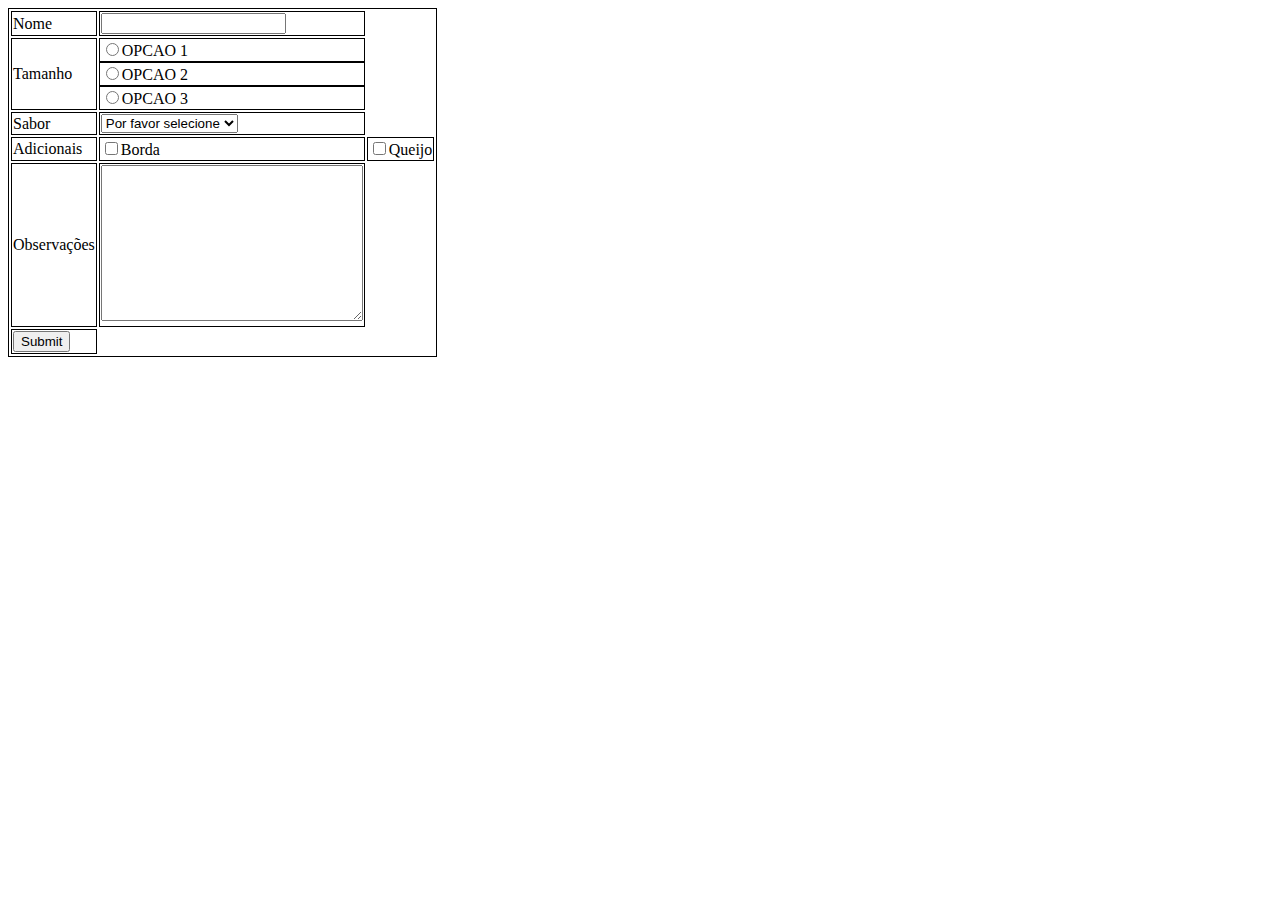
==== att-Fundamentos de Desenvolvimento de software/index02.html @ 8a5166f1 "v2.0" ====
<!DOCTYPE html>
<html lang="pt-br">
<head>
    <meta charset="UTF-8">
    <meta http-equiv="X-UA-Compatible" content="IE=edge">
    <meta name="viewport" content="width=device-width, initial-scale=1.0">
    <title>Atividade pratica 02</title>
    <style>
        table, td, tr {
            border: 1px solid black;
        }
    </style>
</head>
<body>
    <table>
        <tbody>
            <tr>
                <td>Nome</td>
                <td><input type="text"></td>
            </tr>
            <tr>
                <td>Tamanho</td>
                <td style="display: block;"><input type="radio">OPCAO 1</td>
                <td style="display: block;"><input type="radio">OPCAO 2</td>
                <td style="display: block;"><input type="radio">OPCAO 3</td>
            </tr>
            <tr>
                <td>Sabor</td>
                <td><select>
                    <option>Por favor selecione</option>
                </select></td>
            </tr>
            <tr>
                <td>Adicionais</td>
                <td><input type="checkbox">Borda</input></td>
                <td><input type="checkbox">Queijo</input></td>
            </tr>
            <tr>
                <td>Observações</td>
                <td><textarea name="" id="" cols="30" rows="10"></textarea></td>
            </tr>
            <tr>
                <td><input type="submit"></td>
            </tr>
        </tbody>
    </table>

</body>
</html>
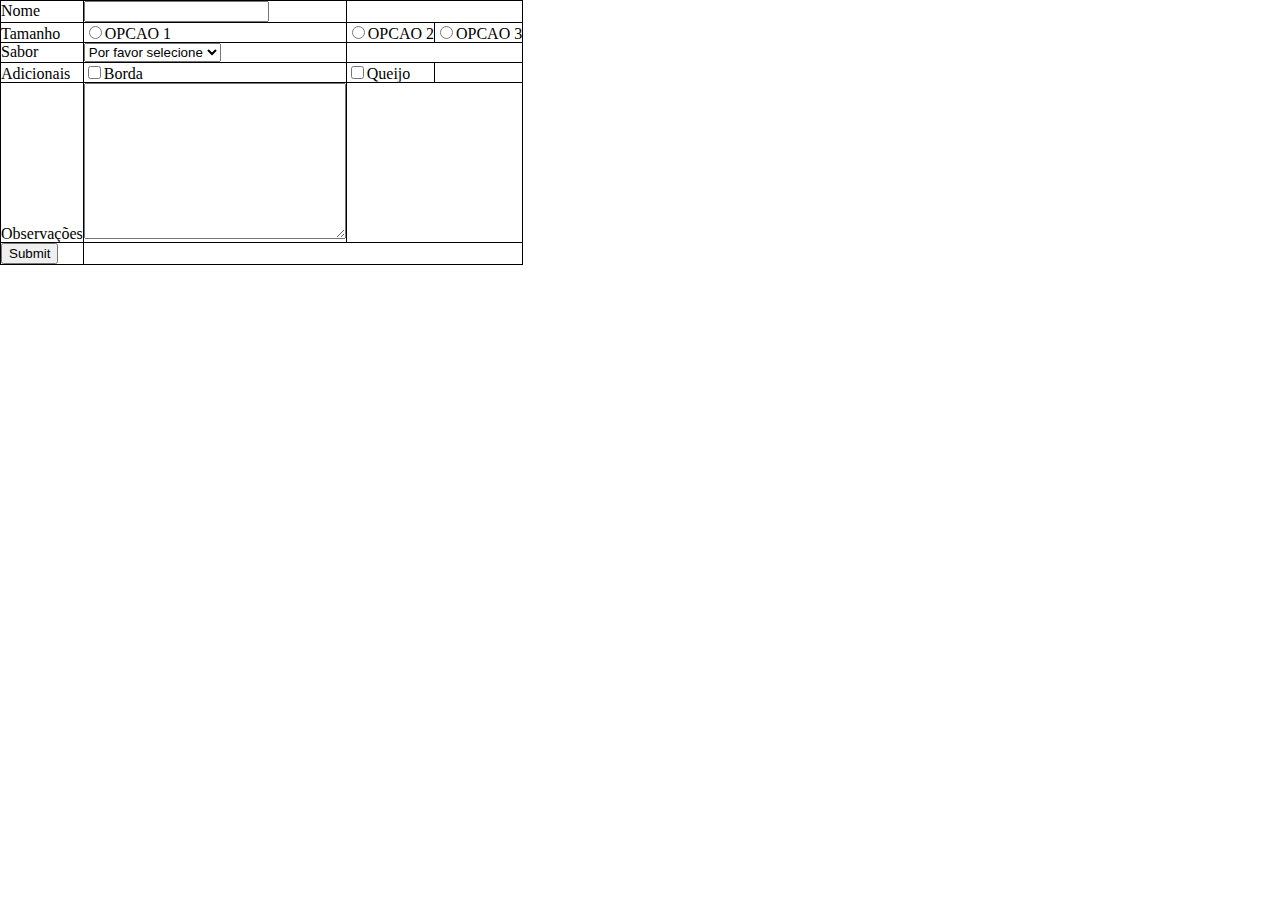
==== commit a4172fb9: "v1.0" ====
--- a/att-Fundamentos de Desenvolvimento de software/index02.html
+++ b/att-Fundamentos de Desenvolvimento de software/index02.html
@@ -5,6 +5,8 @@
     <meta http-equiv="X-UA-Compatible" content="IE=edge">
     <meta name="viewport" content="width=device-width, initial-scale=1.0">
     <title>Atividade pratica 02</title>
+    <link rel="stylesheet" href="reset.css">
+    <link rel="stylesheet" href="style02.css">
     <style>
         table, td, tr {
             border: 1px solid black;
@@ -12,38 +14,40 @@
     </style>
 </head>
 <body>
-    <table>
-        <tbody>
-            <tr>
-                <td>Nome</td>
-                <td><input type="text"></td>
-            </tr>
-            <tr>
-                <td>Tamanho</td>
-                <td style="display: block;"><input type="radio">OPCAO 1</td>
-                <td style="display: block;"><input type="radio">OPCAO 2</td>
-                <td style="display: block;"><input type="radio">OPCAO 3</td>
-            </tr>
-            <tr>
-                <td>Sabor</td>
-                <td><select>
-                    <option>Por favor selecione</option>
-                </select></td>
-            </tr>
-            <tr>
-                <td>Adicionais</td>
-                <td><input type="checkbox">Borda</input></td>
-                <td><input type="checkbox">Queijo</input></td>
-            </tr>
-            <tr>
-                <td>Observações</td>
-                <td><textarea name="" id="" cols="30" rows="10"></textarea></td>
-            </tr>
-            <tr>
-                <td><input type="submit"></td>
-            </tr>
-        </tbody>
-    </table>
+    <div>
+        <table class="tabela_pizza">
+            <tbody>
+                <tr>
+                    <td class="titulo">Nome</td>
+                    <td class="titulo"><input type="text"></td>
+                </tr>
+                <tr>
+                    <td class="tamanho">Tamanho</td>
+                    <td><input type="radio" class="opcao">OPCAO 1</td>
+                    <td><input type="radio" class="opcao">OPCAO 2</td>
+                    <td><input type="radio" class="opcao">OPCAO 3</td>
+                </tr>
+                <tr>
+                    <td class="titulo">Sabor</td>
+                    <td class="titulo"><select>
+                        <option>Por favor selecione</option>
+                    </select></td>
+                </tr>
+                <tr>
+                    <td>Adicionais</td>
+                    <td><input type="checkbox">Borda</input></td>
+                    <td><input type="checkbox">Queijo</input></td>
+                </tr>
+                <tr>
+                    <td class="titulo">Observações</td>
+                    <td><textarea name="" id="" cols="30" rows="10"></textarea></td>
+                </tr>
+                <tr>
+                    <td><input type="submit"></td>
+                </tr>
+            </tbody>
+        </table>
+    </div>
 
 </body>
 </html>--- a/att-Fundamentos de Desenvolvimento de software/style02.css
+++ b/att-Fundamentos de Desenvolvimento de software/style02.css
@@ -0,0 +1,17 @@
+table, th, td{
+    text-align: left;
+    border: 1px solid black;
+}
+
+th{
+    width: 5em;
+}
+
+.titulo-cor {
+    background-color: rgb(182, 106, 56);
+
+}
+
+.botao-enviar {
+    text-align: center;
+}